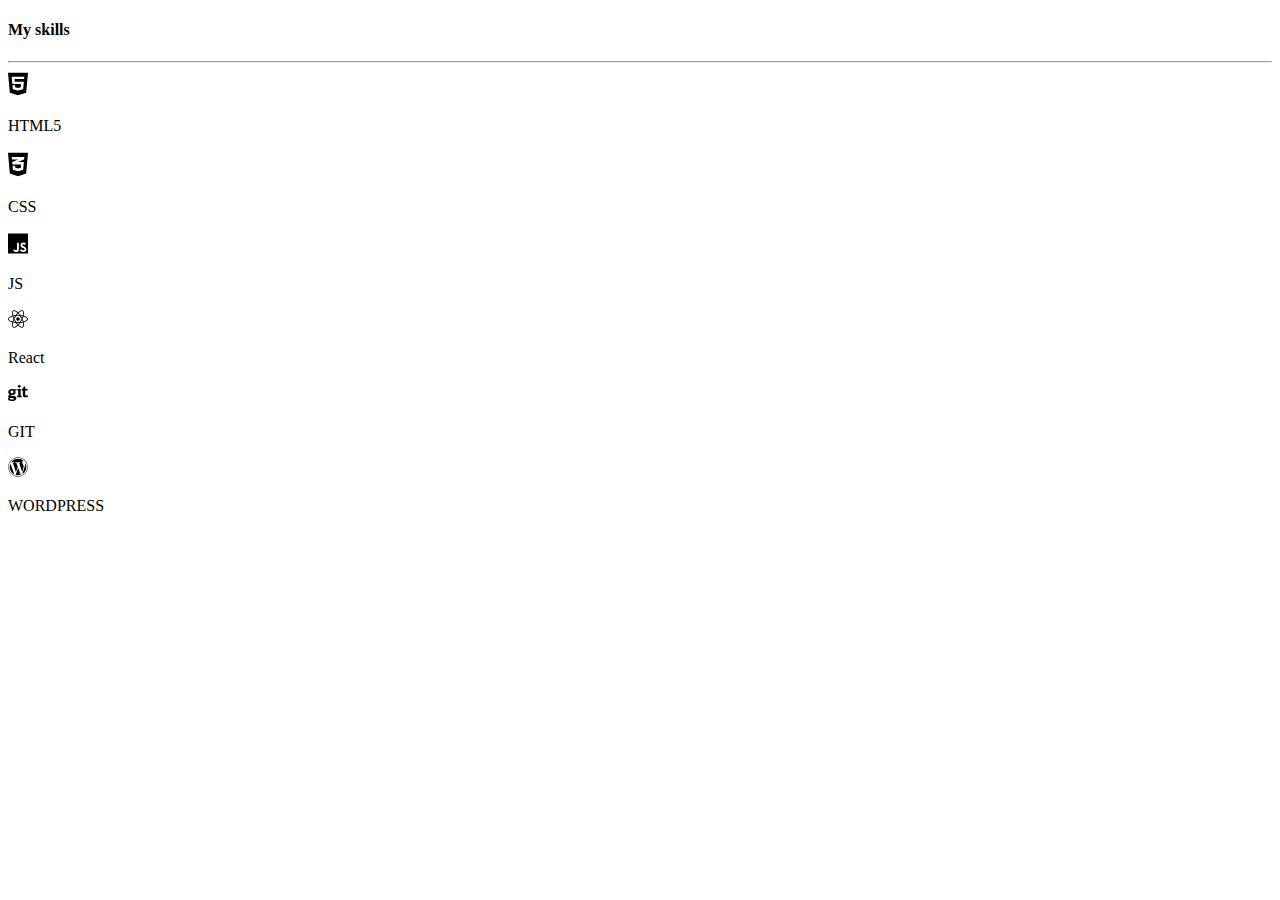
==== index.html @ 7ed770f8 "rozwiazanie" ====
<!doctype html>
<html lang="en">

<head>
    <meta charset="utf-8">
    <meta name="viewport" content="width=device-width, initial-scale=1">
    <title>Bootstrap demo</title>
    <link rel="stylesheet" href="css/style.css">
    <link href="https://cdn.jsdelivr.net/npm/bootstrap@5.3.0/dist/css/bootstrap.min.css" rel="stylesheet"
        integrity="sha384-9ndCyUaIbzAi2FUVXJi0CjmCapSmO7SnpJef0486qhLnuZ2cdeRhO02iuK6FUUVM" crossorigin="anonymous">
</head>

<body>
    <section id="skills" class="skills">
        <div class="container">
            <h4 class="text-center m-3 text-body-tertiary">My skills</h4>
                <hr>
            <div class="row">

                <div class="col-sm-6 col-md-4 mt-3">
                    <div class="bg-light rounded-circle">
                        <div class="skill mx-auto">
                            <img src="image/html5 (2).svg" alt="HTML5" class="img-fluid">
                        </div>
                    </div>
                    <div>
                        <p class="h6 text-center text-body-tertiary">HTML5</p>
                    </div>
                </div>

                <div class="col-sm-6 col-md-4 mt-3">
                    <div class="bg-light rounded-circle">
                        <div class="skill mx-auto">
                            <img src="image/css3-alt.svg" alt="HTML5" class="img-fluid">
                        </div>
                    </div>
                    <div>
                        <p class="h6 text-center text-body-tertiary">CSS</p>
                    </div>
                </div>

                <div class="col-sm-6 col-md-4 mt-3">
                    <div class="bg-light rounded-circle">
                        <div class="skill mx-auto">
                            <img src="image/js.svg" alt="HTML5" class="img-fluid">
                        </div>
                    </div>
                    <div>
                        <p class="h6 text-center text-body-tertiary">JS</p>
                    </div>
                </div>

                <div class="col-sm-6 col-md-4 mt-3">
                    <div class="bg-light rounded-circle">
                        <div class="skill mx-auto">
                            <img src="image/react.svg" alt="HTML5" class="img-fluid ">
                        </div>
                    </div>
                    <div>
                        <p class="h6 text-center text-body-tertiary">React</p>
                    </div>
                </div>

                <div class="col-sm-6 col-md-4 mt-3">
                    <div class="bg-light rounded-circle ">
                        <div class="skill mx-auto">
                            <img src="image/git.svg" alt="HTML5" class="img-fluid">
                        </div>
                    </div>
                    <div>
                        <p class="h6 text-center text-body-tertiary">GIT</p>
                    </div>
                </div>

                <div class="col-sm-6 col-md-4 mt-3">
                    <div class="bg-light rounded-circle">
                        <div class="skill mx-auto">
                            <img src="image/wordpress.svg" alt="HTML5" class="img-fluid ">
                        </div>
                    </div>
                    <div>
                        <p class="h6 text-center text-body-tertiary ">WORDPRESS</p>
                    </div>
                </div>
            </div>
        </div>




    </section>

    <script src="https://cdn.jsdelivr.net/npm/bootstrap@5.3.0/dist/js/bootstrap.bundle.min.js"
        integrity="sha384-geWF76RCwLtnZ8qwWowPQNguL3RmwHVBC9FhGdlKrxdiJJigb/j/68SIy3Te4Bkz"
        crossorigin="anonymous"></script>

</body>

</html>
---- css/style.css ----
.skill {
   max-width: 20px;
   margin-bottom: 5px;
}

#tlo {
   background-color: light;

}

.bg-img {
   background-size: cover;
   background-position: center;
}
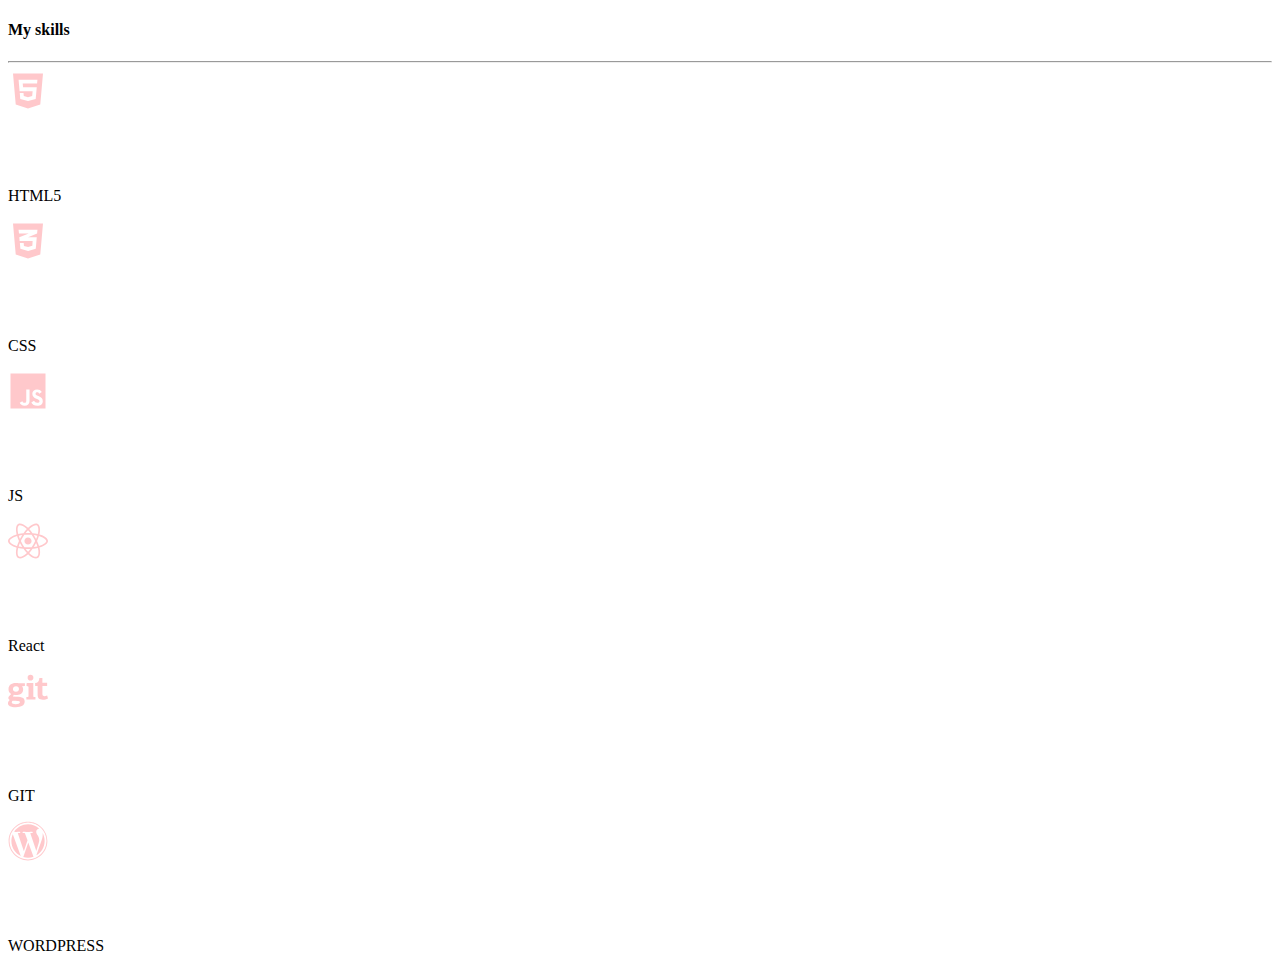
==== commit d167ee1e: "poprawka" ====
--- a/index.html
+++ b/index.html
@@ -12,15 +12,15 @@
 
 <body>
     <section id="skills" class="skills">
-        <div class="container">
-            <h4 class="text-center m-3 text-body-tertiary">My skills</h4>
+        <div class="container text-center">
+            <h4 class="m-3 text-body-tertiary">My skills</h4>
                 <hr>
-            <div class="row">
+            <div class="row justify-content-center">
 
                 <div class="col-sm-6 col-md-4 mt-3">
-                    <div class="bg-light rounded-circle">
-                        <div class="skill mx-auto">
-                            <img src="image/html5 (2).svg" alt="HTML5" class="img-fluid">
+                    <div class="bg-light rounded-circle tlo mb-3">
+                        <div class="skill">
+                            <object data="image/html5 (2).svg" alt="HTML5" class="icons" type="image/svg+xml" width="40" height="40" ></object>
                         </div>
                     </div>
                     <div>
@@ -29,9 +29,9 @@
                 </div>
 
                 <div class="col-sm-6 col-md-4 mt-3">
-                    <div class="bg-light rounded-circle">
-                        <div class="skill mx-auto">
-                            <img src="image/css3-alt.svg" alt="HTML5" class="img-fluid">
+                    <div class="bg-light rounded-circle tlo mb-3">
+                        <div class="skill">
+                            <object data="image/css3-alt.svg" alt="HTML5" class="icons" type="image/svg+xml" width="40" height="40"></object>
                         </div>
                     </div>
                     <div>
@@ -40,9 +40,9 @@
                 </div>
 
                 <div class="col-sm-6 col-md-4 mt-3">
-                    <div class="bg-light rounded-circle">
-                        <div class="skill mx-auto">
-                            <img src="image/js.svg" alt="HTML5" class="img-fluid">
+                    <div class="bg-light rounded-circle tlo mb-3">
+                        <div class="skill">
+                            <object data="image/js.svg" alt="HTML5" class="icons" type="image/svg+xml" width="40" height="40"></object>
                         </div>
                     </div>
                     <div>
@@ -51,9 +51,9 @@
                 </div>
 
                 <div class="col-sm-6 col-md-4 mt-3">
-                    <div class="bg-light rounded-circle">
-                        <div class="skill mx-auto">
-                            <img src="image/react.svg" alt="HTML5" class="img-fluid ">
+                    <div class="bg-light rounded-circle tlo mb-3">
+                        <div class="skill">
+                            <object data="image/react.svg" alt="HTML5" class="icons" type="image/svg+xml" width="40" height="40"></object>
                         </div>
                     </div>
                     <div>
@@ -62,9 +62,9 @@
                 </div>
 
                 <div class="col-sm-6 col-md-4 mt-3">
-                    <div class="bg-light rounded-circle ">
-                        <div class="skill mx-auto">
-                            <img src="image/git.svg" alt="HTML5" class="img-fluid">
+                    <div class="bg-light rounded-circle tlo mb-3">
+                        <div class="skill">
+                            <object data="image/git.svg" alt="HTML5" class="icons" type="image/svg+xml" width="40" height="40"></object>
                         </div>
                     </div>
                     <div>
@@ -73,9 +73,9 @@
                 </div>
 
                 <div class="col-sm-6 col-md-4 mt-3">
-                    <div class="bg-light rounded-circle">
-                        <div class="skill mx-auto">
-                            <img src="image/wordpress.svg" alt="HTML5" class="img-fluid ">
+                    <div class="bg-light rounded-circle tlo mb-3">
+                        <div class="skill">
+                            <object data="image/wordpress.svg" alt="HTML5" class="icons" type="image/svg+xml" width="40" height="40"></object>
                         </div>
                     </div>
                     <div>
--- a/css/style.css
+++ b/css/style.css
@@ -1,14 +1,15 @@
-.skill {
-   max-width: 20px;
-   margin-bottom: 5px;
+
+
+.tlo { display: inline-block;
+    width: 100px; 
+    height:100px; 
+    border-radius: 50%;
+ 
 }
 
-#tlo {
-   background-color: light;
 
+.icons {
+   display: inline-block;
+   filter: invert(88%) sepia(79%) saturate(6281%) hue-rotate(289deg) brightness(102%) contrast(143%);
 }
-
-.bg-img {
-   background-size: cover;
-   background-position: center;
-}+ 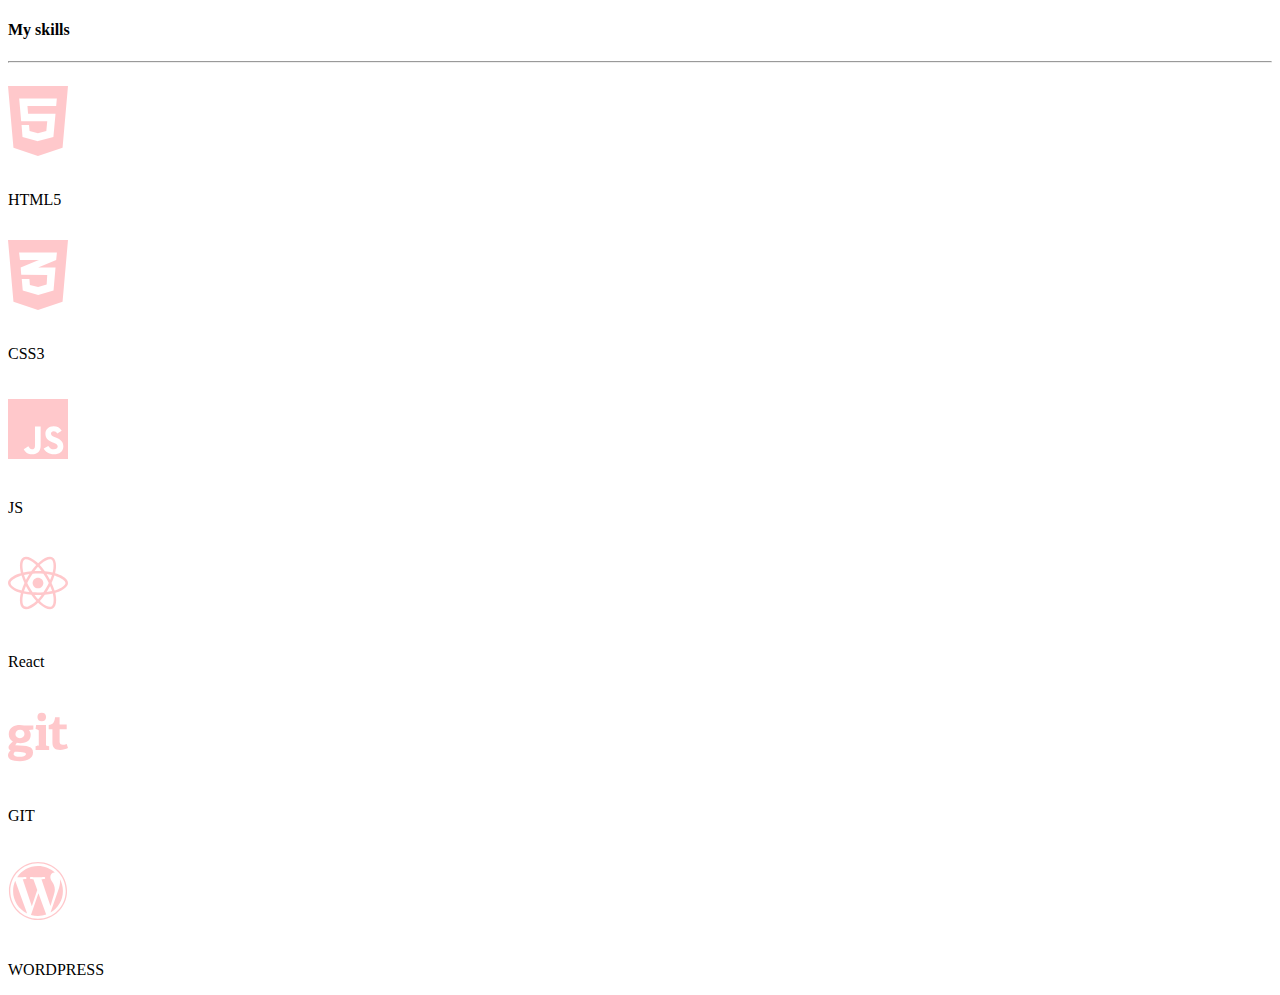
==== commit 06518a4a: "rozwiazanie zadania" ====
--- a/index.html
+++ b/index.html
@@ -14,13 +14,14 @@
     <section id="skills" class="skills">
         <div class="container text-center">
             <h4 class="m-3 text-body-tertiary">My skills</h4>
-                <hr>
+            <hr>
             <div class="row justify-content-center">
 
                 <div class="col-sm-6 col-md-4 mt-3">
                     <div class="bg-light rounded-circle tlo mb-3">
                         <div class="skill">
-                            <object data="image/html5 (2).svg" alt="HTML5" class="icons" type="image/svg+xml" width="40" height="40" ></object>
+                            <object data="image/html5 (2).svg" name="HTML5" class="icons" type="image/svg+xml"
+                                width="60" height="100"></object>
                         </div>
                     </div>
                     <div>
@@ -31,18 +32,20 @@
                 <div class="col-sm-6 col-md-4 mt-3">
                     <div class="bg-light rounded-circle tlo mb-3">
                         <div class="skill">
-                            <object data="image/css3-alt.svg" alt="HTML5" class="icons" type="image/svg+xml" width="40" height="40"></object>
+                            <object data="image/css3-alt.svg" name="CSS" class="icons" type="image/svg+xml" width="60"
+                                height="100"></object>
                         </div>
                     </div>
                     <div>
-                        <p class="h6 text-center text-body-tertiary">CSS</p>
+                        <p class="h6 text-center text-body-tertiary">CSS3</p>
                     </div>
                 </div>
 
                 <div class="col-sm-6 col-md-4 mt-3">
                     <div class="bg-light rounded-circle tlo mb-3">
                         <div class="skill">
-                            <object data="image/js.svg" alt="HTML5" class="icons" type="image/svg+xml" width="40" height="40"></object>
+                            <object data="image/js.svg" name="JS" class="icons" type="image/svg+xml" width="60"
+                                height="100"></object>
                         </div>
                     </div>
                     <div>
@@ -53,7 +56,8 @@
                 <div class="col-sm-6 col-md-4 mt-3">
                     <div class="bg-light rounded-circle tlo mb-3">
                         <div class="skill">
-                            <object data="image/react.svg" alt="HTML5" class="icons" type="image/svg+xml" width="40" height="40"></object>
+                            <object data="image/react.svg" name="React" class="icons" type="image/svg+xml" width="60"
+                                height="100"></object>
                         </div>
                     </div>
                     <div>
@@ -64,7 +68,8 @@
                 <div class="col-sm-6 col-md-4 mt-3">
                     <div class="bg-light rounded-circle tlo mb-3">
                         <div class="skill">
-                            <object data="image/git.svg" alt="HTML5" class="icons" type="image/svg+xml" width="40" height="40"></object>
+                            <object data="image/git.svg" name="GIT" class="icons" type="image/svg+xml" width="60"
+                                height="100"></object>
                         </div>
                     </div>
                     <div>
@@ -75,7 +80,8 @@
                 <div class="col-sm-6 col-md-4 mt-3">
                     <div class="bg-light rounded-circle tlo mb-3">
                         <div class="skill">
-                            <object data="image/wordpress.svg" alt="HTML5" class="icons" type="image/svg+xml" width="40" height="40"></object>
+                            <object data="image/wordpress.svg" name="WORDPRESS" class="icons" type="image/svg+xml"
+                                width="60" height="100"></object>
                         </div>
                     </div>
                     <div>
@@ -84,9 +90,6 @@
                 </div>
             </div>
         </div>
-
-
-
 
     </section>
 
--- a/css/style.css
+++ b/css/style.css
@@ -1,15 +1,12 @@
 
-
-.tlo { display: inline-block;
+.tlo { 
+   display: inline-block;
     width: 100px; 
-    height:100px; 
-    border-radius: 50%;
- 
-}
+    height:100px;
+} 
 
 
 .icons {
    display: inline-block;
    filter: invert(88%) sepia(79%) saturate(6281%) hue-rotate(289deg) brightness(102%) contrast(143%);
-}
- +}